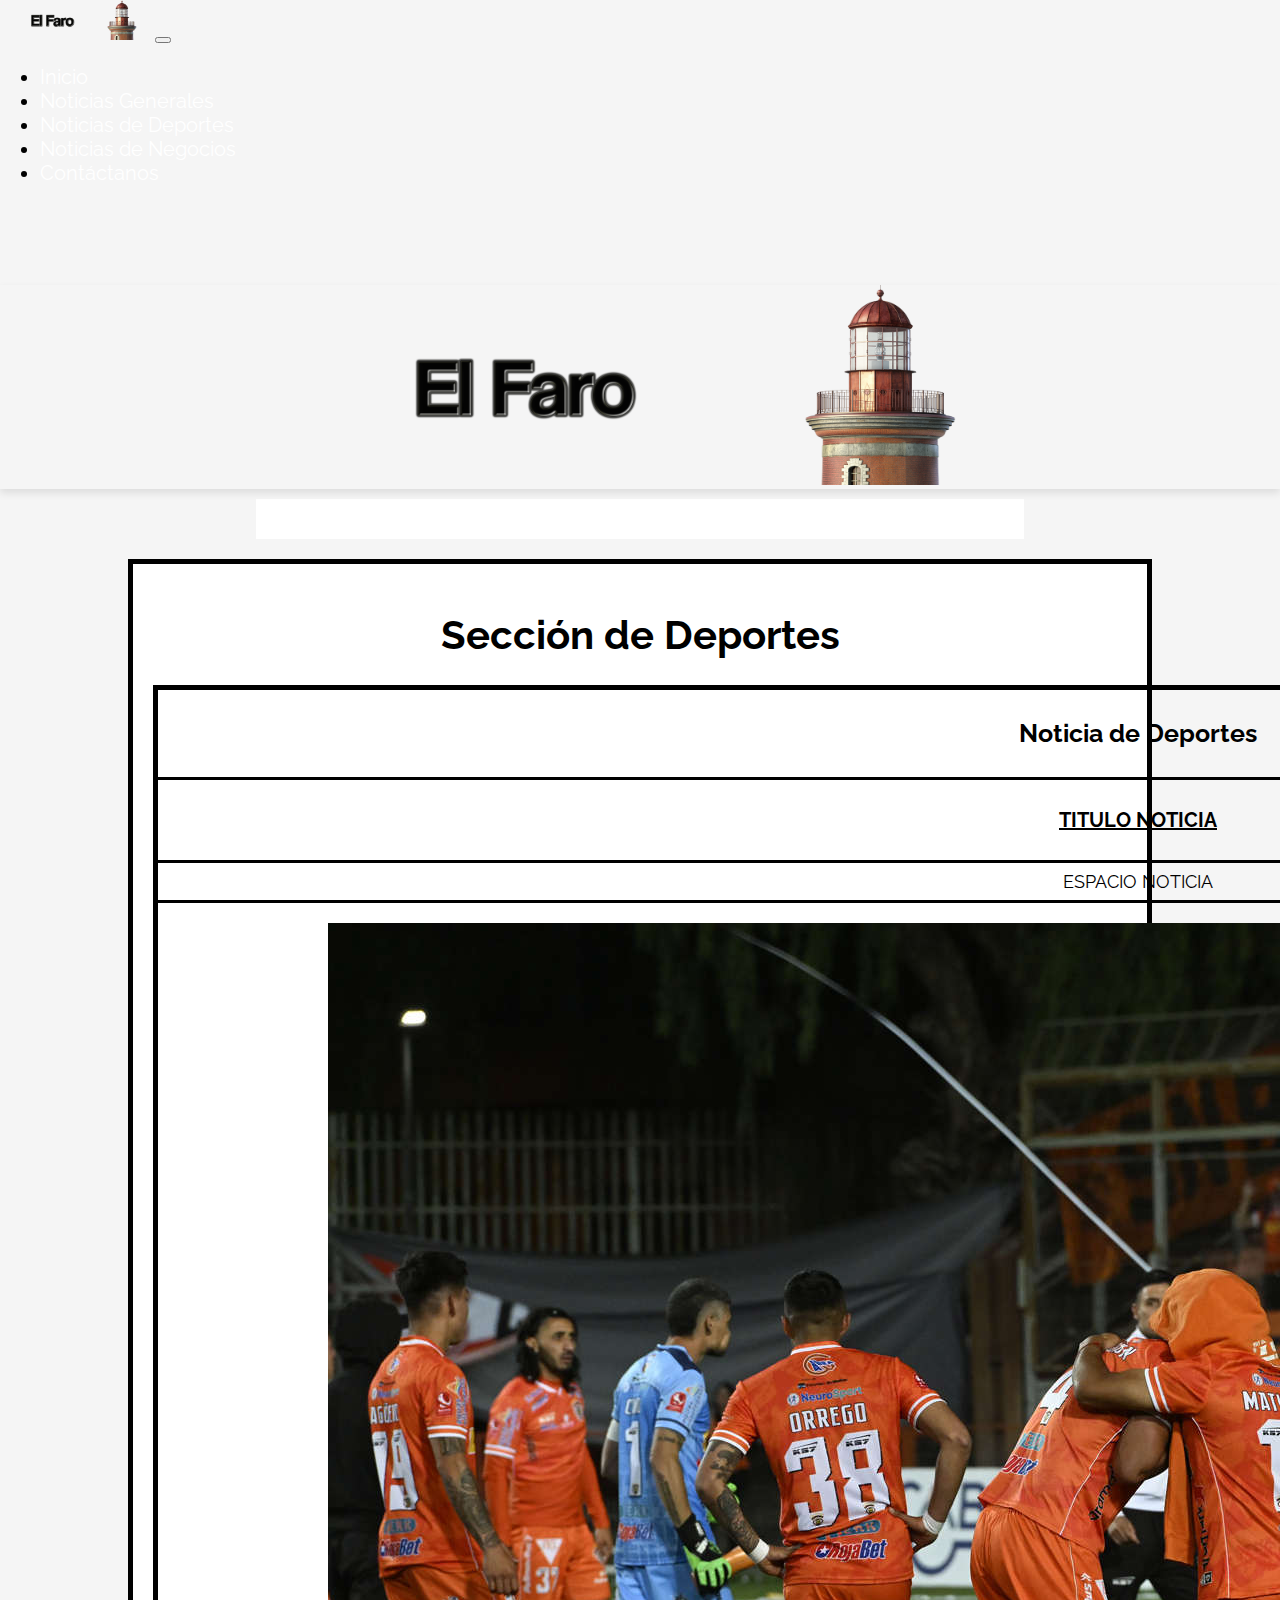
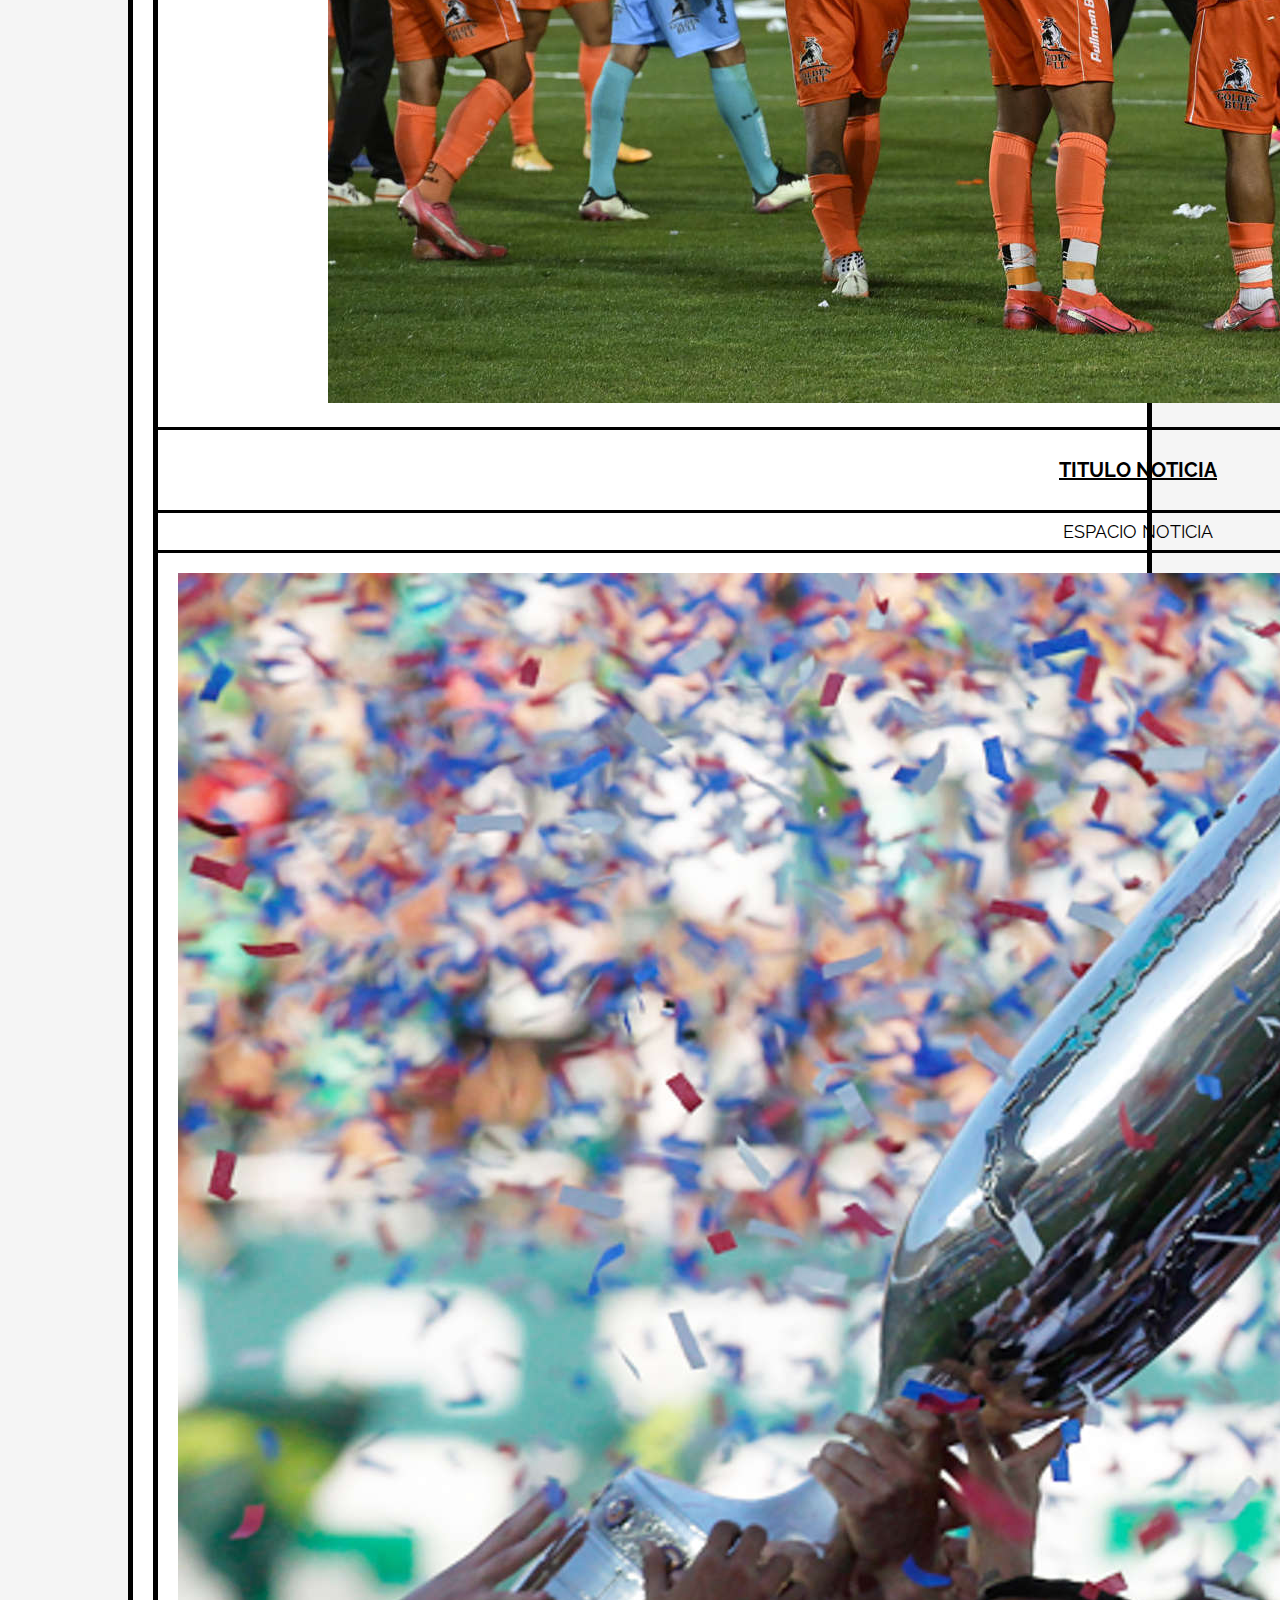
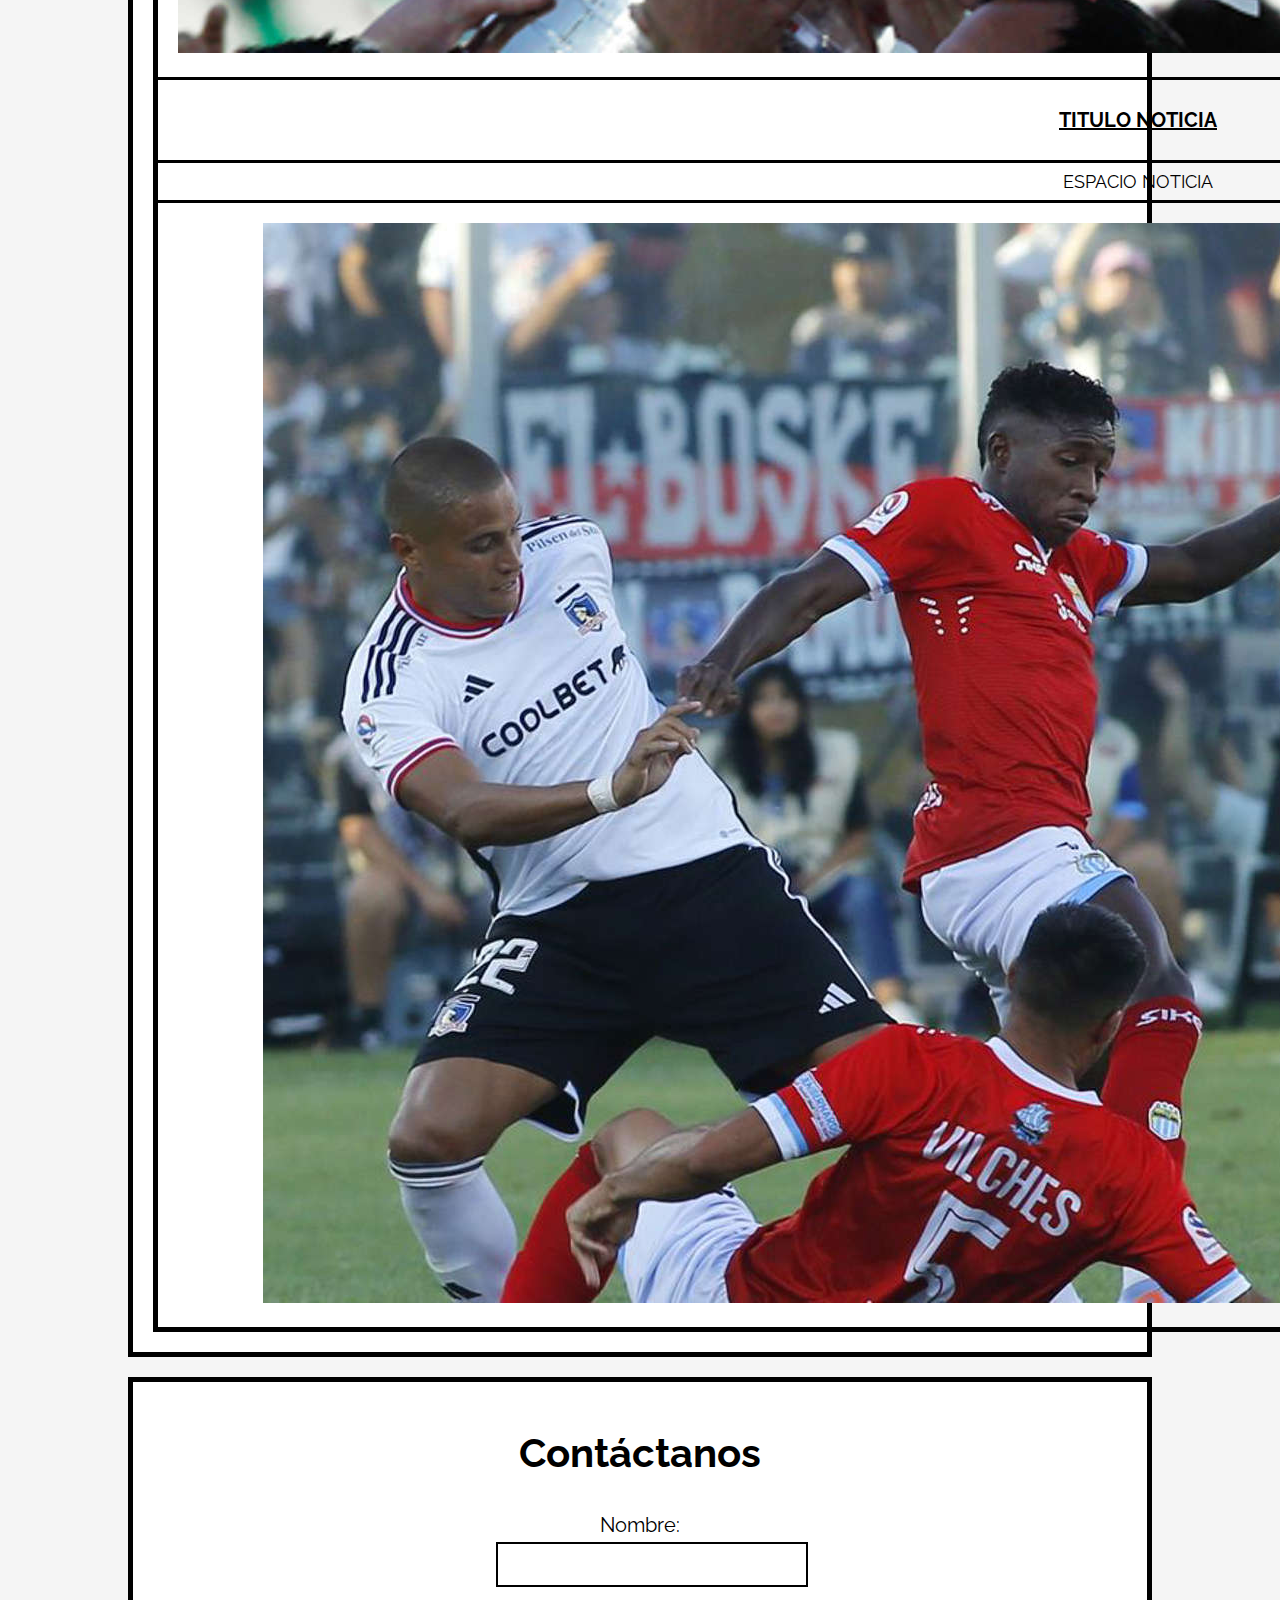
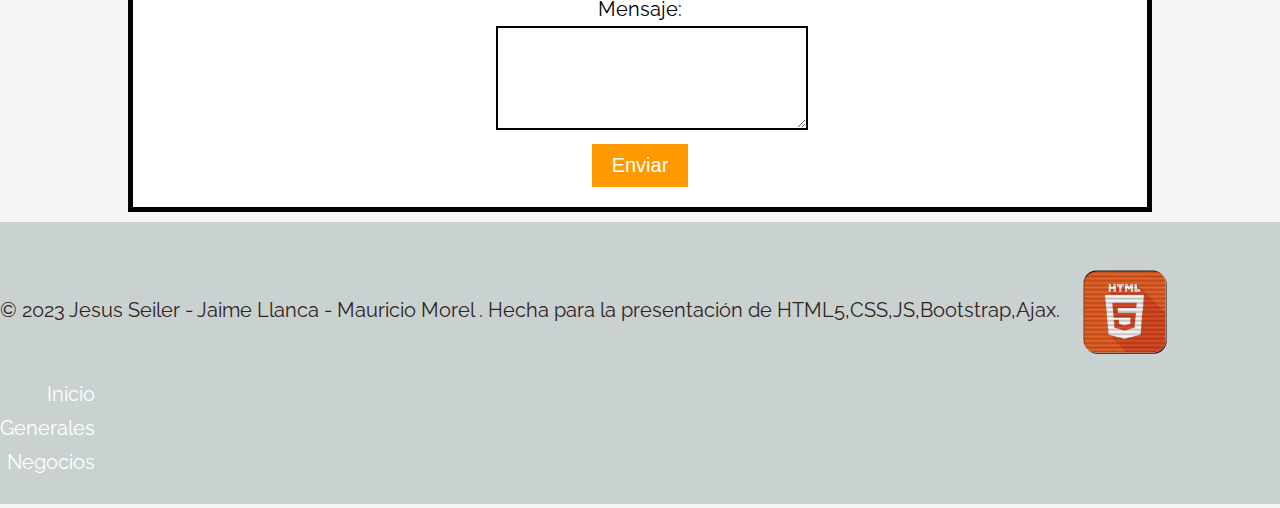
==== Ndeporte.html @ 2244ad4b "agregando ajax" ====
<!DOCTYPE html>
<html lang="es">

<head>
    <!-- Para que soporte cualquier caracter de idiomas -->
    <meta charset="UTF-8">
    <!-- Para cambiar la relacion de aspecto -->
    <meta name="viewport" content="width=device-width, initial-scale=1.0">
    <title>Página web JJM </title>
    <!-- Mi estilo para css :  -->
    <link rel="stylesheet" href="./assets/css/style.css">
    <!-- Mi icono para mostrar en ventana :  -->
    <link rel="shortcut icon" type="image/png" href="./assets/img/html5.png">
    <!-- Mi Google Fonts:  -->
    <link rel="stylesheet"
    href="https://fonts.googleapis.com/css?family=Raleway">
    <!-- Con esto ocupo boostrap  -->
    <link href="https://cdn.jsdelivr.net/npm/bootstrap@5.3.1/dist/css/bootstrap.min.css" rel="stylesheet" integrity="sha384-4bw+/aepP/YC94hEpVNVgiZdgIC5+VKNBQNGCHeKRQN+PtmoHDEXuppvnDJzQIu9" crossorigin="anonymous">
    <script src="https://cdn.jsdelivr.net/npm/bootstrap@5.3.1/dist/js/bootstrap.bundle.min.js" integrity="sha384-HwwvtgBNo3bZJJLYd8oVXjrBZt8cqVSpeBNS5n7C8IVInixGAoxmnlMuBnhbgrkm" crossorigin="anonymous"></script>
    
</head>


<body>
     <!-- Barra de navegación  -->
     <nav class="navegacion navbar navbar-expand-lg navbar-dark bg-dark fixed-top">
      <a class="navbar-brand" href="#">
          <img src="./assets/img/elfaro.png" alt="Logo" width="150" height="40">
      </a>
      <!-- Botón de hamburguesa para dispositivos móviles -->
      <button class="navbar-toggler" type="button" data-toggle="collapse" data-target="#navbarNav" aria-controls="navbarNav" aria-expanded="false" aria-label="Toggle navigation">
          <span class="navbar-toggler-icon"></span>
      </button>
      <!-- Contenedor para alinear la lista de navegación -->
      <div class="collapse navbar-collapse" id="navbarNav">
          <ul class="navbar-nav"> <!-- Aplicamos la clase ml-auto para alinear a la derecha -->
              <li class="nav-item">
                <a class="nav-link" href="./index.html">Inicio</a>
              </li>
              <li class="nav-item">
                <a class="nav-link" href="./Ngeneral.html">Noticias Generales</a>
            </li>
              <li class="nav-item">
                  <a class="nav-link" href="./Ndeporte.html">Noticias de Deportes</a>
              </li>
              <li class="nav-item">
                  <a class="nav-link" href="./Neconomia.html">Noticias de Negocios</a>
              </li>
              <li class="nav-item">
                  <a class="nav-link" href="#Contacto">Contáctanos</a>
              </li>
          </ul>
      </div>
  </nav>
    
    <!-- Barra de navegación  -->
    <!-- Banner  -->
    
    <div class="banner">
        <img src="./assets/img/elfaro.png" id="Inicio" alt="Banner del faro">
    </div>
    <div id="fecha-hora-banner" class="fecha-hora-banner"></div>


<main>
    <!-- SECCION DE MIS NOTICIAS -->
    <section id="Deportes" class="Deportes container">
        <h1>Sección de Deportes</h1>
        <div class="table-responsive">
            <table class="table table-striped" description="tabla noticias">
              <thead class="thead-dark">
                <tr>
                  <th><h2>Noticia de Deportes</h2></th>
                </tr>
              </thead>
              <tbody>
                <!-- NOTICIA 1 -->
                <tr>
                  <td><a href="https://www.msn.com/es-cl/deportes/futbol/la-denuncia-que-sacude-al-f%C3%BAtbol-chileno-suma-un-nuevo-cap%C3%ADtulo-esto-har%C3%A1-la-anfp/ar-AA1fGxZe" target="_blank"><h3>TITULO NOTICIA</h3></a></td>
                </tr>
                <tr>
                  <td>ESPACIO NOTICIA</td>
                </tr>
                <tr>
                  <td class="imagen"><img class="img-fluid" src="./assets/img/deporte1.jpg" alt="deporte1"></td>
                </tr>
                <!-- NOTICIA 1 -->
          
                <!-- NOTICIA 2 -->
                <tr>
                  <td><a href="https://www.msn.com/es-cl/deportes/noticias/los-cruces-para-las-semifinales-nacionales-de-la-copa-chile-2023/ar-AA1fH2tZ" target="_blank"><h3>TITULO NOTICIA</h3></a></td>
                </tr>
                <tr>
                  <td>ESPACIO NOTICIA</td>
                </tr>
                <tr>
                  <td class="imagen"><img class="img-fluid" alt="deporte2" src="./assets/img/deporte2.jpg"></td>
                </tr>
                <!-- NOTICIA 2 -->
          
                <!-- NOTICIA 3 -->
                <tr>
                  <td><a href="https://www.msn.com/es-cl/deportes/futbol/suspendido-colo-colo-y-magallanes-no-se-juega-este-fin-de-semana/ar-AA1fGDQL" target="_blank"><h3>TITULO NOTICIA</h3></a></td>
                </tr>
                <tr>
                  <td>ESPACIO NOTICIA</td>
                </tr>
                <tr>
                  <td class="imagen"><img class="img-fluid" alt="deporte3" src="./assets/img/deporte3.jpg"></td>
                </tr>
                <!-- NOTICIA 3 -->
              </tbody>
            </table>
          </div>             
    </section>
    <section id="Contacto" class="container">
        <h1>Contáctanos</h1>
        <div class="formulario-container">
            <form id="formulario-contacto" onsubmit="enviarFormulario(event)">
                <label for="nombre">Nombre:</label>
                <input type="text" id="nombre" name="nombre" required>
    
                <label for="mensaje">Mensaje:</label>
                <textarea id="mensaje" name="mensaje" rows="4" required></textarea>
    
                <input type="submit" value="Enviar">
            </form>
        </div>

    </section>
</main>



<footer class="site-footer navbar-dark bg-dark">
  <!-- Contenedor para alinear el contenido del footer -->
  <div class="footer-content">
    <p class="navbar-text">
        &copy; 2023 Jesus Seiler - Jaime Llanca - Mauricio Morel . Hecha para la presentación de HTML5,CSS,JS,Bootstrap,Ajax.
        <img src="./assets/img/html5.png" alt="img html5" class="html5-icon">
    </p>
    <div class="links">
      <a href="./index.html">Inicio</a>
        <a href="./Ngeneral.html">Generales</a>
        <a href="./Neconomia.html">Negocios</a>
    </div>
</div>
</footer>

  <!--Ajax-->
  <script type="text/javascript" src="https://ajax.googleapis.com/ajax/libs/jquery/1.8.3/jquery.min.js"></script>

  <!--jQuery 3.3.1 -->
  <script src="https://code.jquery.com/jquery-3.3.1.min.js"
    integrity="sha256-FgpCb/KJQlLNfOu91ta32o/NMZxltwRo8QtmkMRdAu8=" crossorigin="anonymous"></script>

  <!--Popper JS 1.14.3-->
  <script src="https://cdnjs.cloudflare.com/ajax/libs/popper.js/1.14.6/umd/popper.min.js"
    integrity="sha384-wHAiFfRlMFy6i5SRaxvfOCifBUQy1xHdJ/yoi7FRNXMRBu5WHdZYu1hA6ZOblgut" crossorigin="anonymous">
  </script>

  <!--Bootstrap JS 4.2.1-->
  <script src="https://stackpath.bootstrapcdn.com/bootstrap/4.2.1/js/bootstrap.min.js"
    integrity="sha384-B0UglyR+jN6CkvvICOB2joaf5I4l3gm9GU6Hc1og6Ls7i6U/mkkaduKaBhlAXv9k" crossorigin="anonymous">
  </script>
  <!-- mi script -->
  <script src="./assets/js/script.js"></script>

</body>
</html>
---- assets/css/style.css ----
/* Estilos generales */

body {
    font-family: Raleway, sans-serif;
    margin: 0;
    padding: 0;
    background: #f5f5f5;
}
.navegacion {
    font-size: 20px;
}	

.navegacion .navbar-nav .nav-link {
    color: white; /* Color de texto blanco */
    text-decoration: none; /* Elimina el subrayado */
    transition: color 0.3s ease; /* Transición de color al pasar el mouse */
}

.navegacion .navbar-nav .nav-link:hover {
    color: #ff9900; /* Color al pasar el mouse */
}
    
/* Títulos */
h1 {
    font-size: 40px;
}

h2 {
    font-size: 25px;
}

h3 {
    font-size: 20px;
}

/* Imágenes */
.imagen {
    padding: 20px;
    border-radius: 20%;
}

/* Contenedor principal con Flexbox */
main {
    display: flex;
    flex-direction: column;
    align-items: center;
    justify-content: center; /* Centra verticalmente el contenido */
    min-height: 100vh; /* Asegura que el contenido ocupe al menos el alto de la ventana */
}

/* Secciones con Flexbox */
section {
    flex: 1; /* Ocupa todo el espacio vertical disponible */
    width: 80%;
    text-align: center;
    padding: 20px;
    border: 5px solid black;
    box-sizing: border-box;
    margin: 10px 0;
}

.fecha-hora-banner {
    flex: 1;
    width: 60%;
    text-align: center;
    padding: 20px;
    box-sizing: border-box;
    margin: 10px auto; /* Auto en margen horizontal para centrar */
    background-color: #FFFF; /* Color de fondo */
    transition: background-color 0.3s ease;
    color: #000; /* Color de texto */
    font-weight: bolder;
    font-size: 20px; /* Tamaño de fuente */
}

/* Estilos de secciones específicas */
.Noticias,
.Deportes,
.Negocios {
    text-align: center;
    background-color: #FFFF;
    transition: background-color 0.3s ease;
}

/* Cambio de estilo al pasar el mouse */
.Noticias:hover,
.Deportes:hover,
.Negocios:hover {
    background-color: #000;
    color: white;
}

/* Tablas */
table {
    width: 100%;
    border-collapse: collapse;
    text-align: center;
    border: 5px solid black;
}

th, td {
    padding: 8px 12px;
    border: 3px solid black;
    font-size: 18px;
}

/* Video y audio */
video, audio {
    display: block;
    margin-top: 20px;
    width: 100%;
}




a:link{
    color: black; /* Color de enlace normal */
    text-decoration: underline; /* Subrayado en el enlace normal */
}
a:hover{
    color: #ff9900; /* Color de enlace normal */
    text-decoration: none; /* Subrayado en el enlace normal */
}


/* Banner */
.banner {
    text-align: center;
    position: relative;
    box-shadow: 0px 4px 8px rgba(0, 0, 0, 0.1);
    margin-top: 100px;
}

.banner img {
    width: 60%;
    height: auto;
}

/* Footer */
.html5-icon {
    max-width: 100px;
    vertical-align: middle;
    margin-left: 10px;
}

.site-footer  {
    background-color: #c9d2d0;
    color: #31231e;
    padding: 20px 0;
    text-align: center;
    font-size: 20px;
    
}

.footer-content {
    display: flex;
    justify-content: space-between;
    align-items: center;
    flex-wrap: wrap;
}
.links {
    padding-right: 40px;
    text-align: right; /* Alinea el texto a la derecha */
}

.links a {
    color: white;
    text-decoration: none;
    margin-bottom: 10px; /* Añade un espacio entre los enlaces */
    display: block; /* Convierte los enlaces en bloques para que estén uno debajo del otro */
    transition: color 0.3s;
}

.links a:hover {
    color: #ff9900;
}

.footer-bottom p {
    margin: 0;
}




/* Estilos para el formulario de contacto */
#Contacto {
    display: flex;
    flex-direction: column;
    align-items: center;
    justify-content: center;
    text-align: center;
    background-color: #FFFF;
    border: 5px solid black;
    padding: 20px;
    margin: 10px 0;
}

#Contacto h1 {
    font-size: 40px;
}

.formulario-container {
    display: flex;
    flex-direction: column;
    align-items: center;
}

#formulario-contacto {
    width: 80%;
    max-width: 600px;
    text-align: center;
    margin: 0 auto;
}

#formulario-contacto label {
    font-size: 20px;
    margin-top: 10px;
    display: block;
}

#formulario-contacto input[type="text"],
#formulario-contacto textarea {
    width: 100%;
    padding: 10px;
    font-size: 18px;
    margin-top: 5px;
    border: 2px solid #000;
}

#formulario-contacto input[type="submit"] {
    background-color: #ff9900;
    color: white;
    font-size: 20px;
    padding: 10px 20px;
    border: none;
    cursor: pointer;
    margin-top: 10px;
}

#formulario-contacto input[type="submit"]:hover {
    background-color: #ff6600;
}
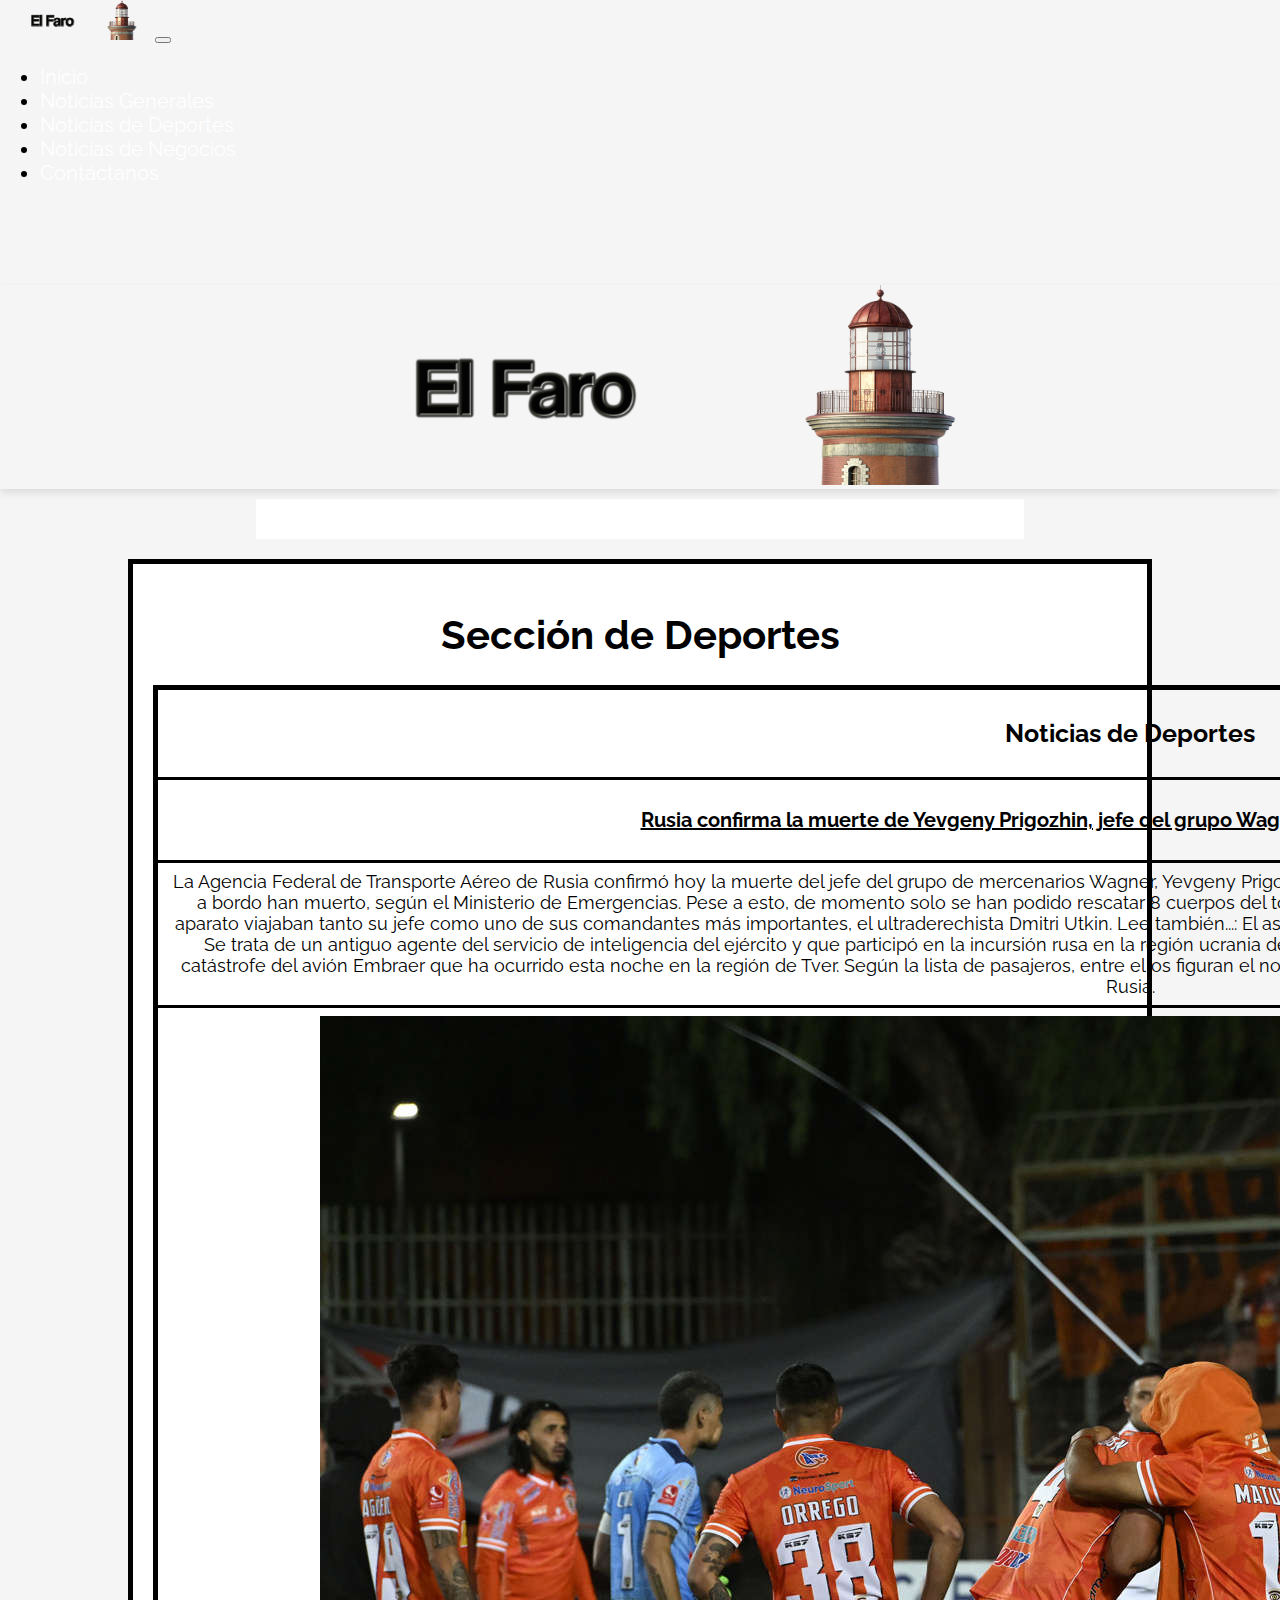
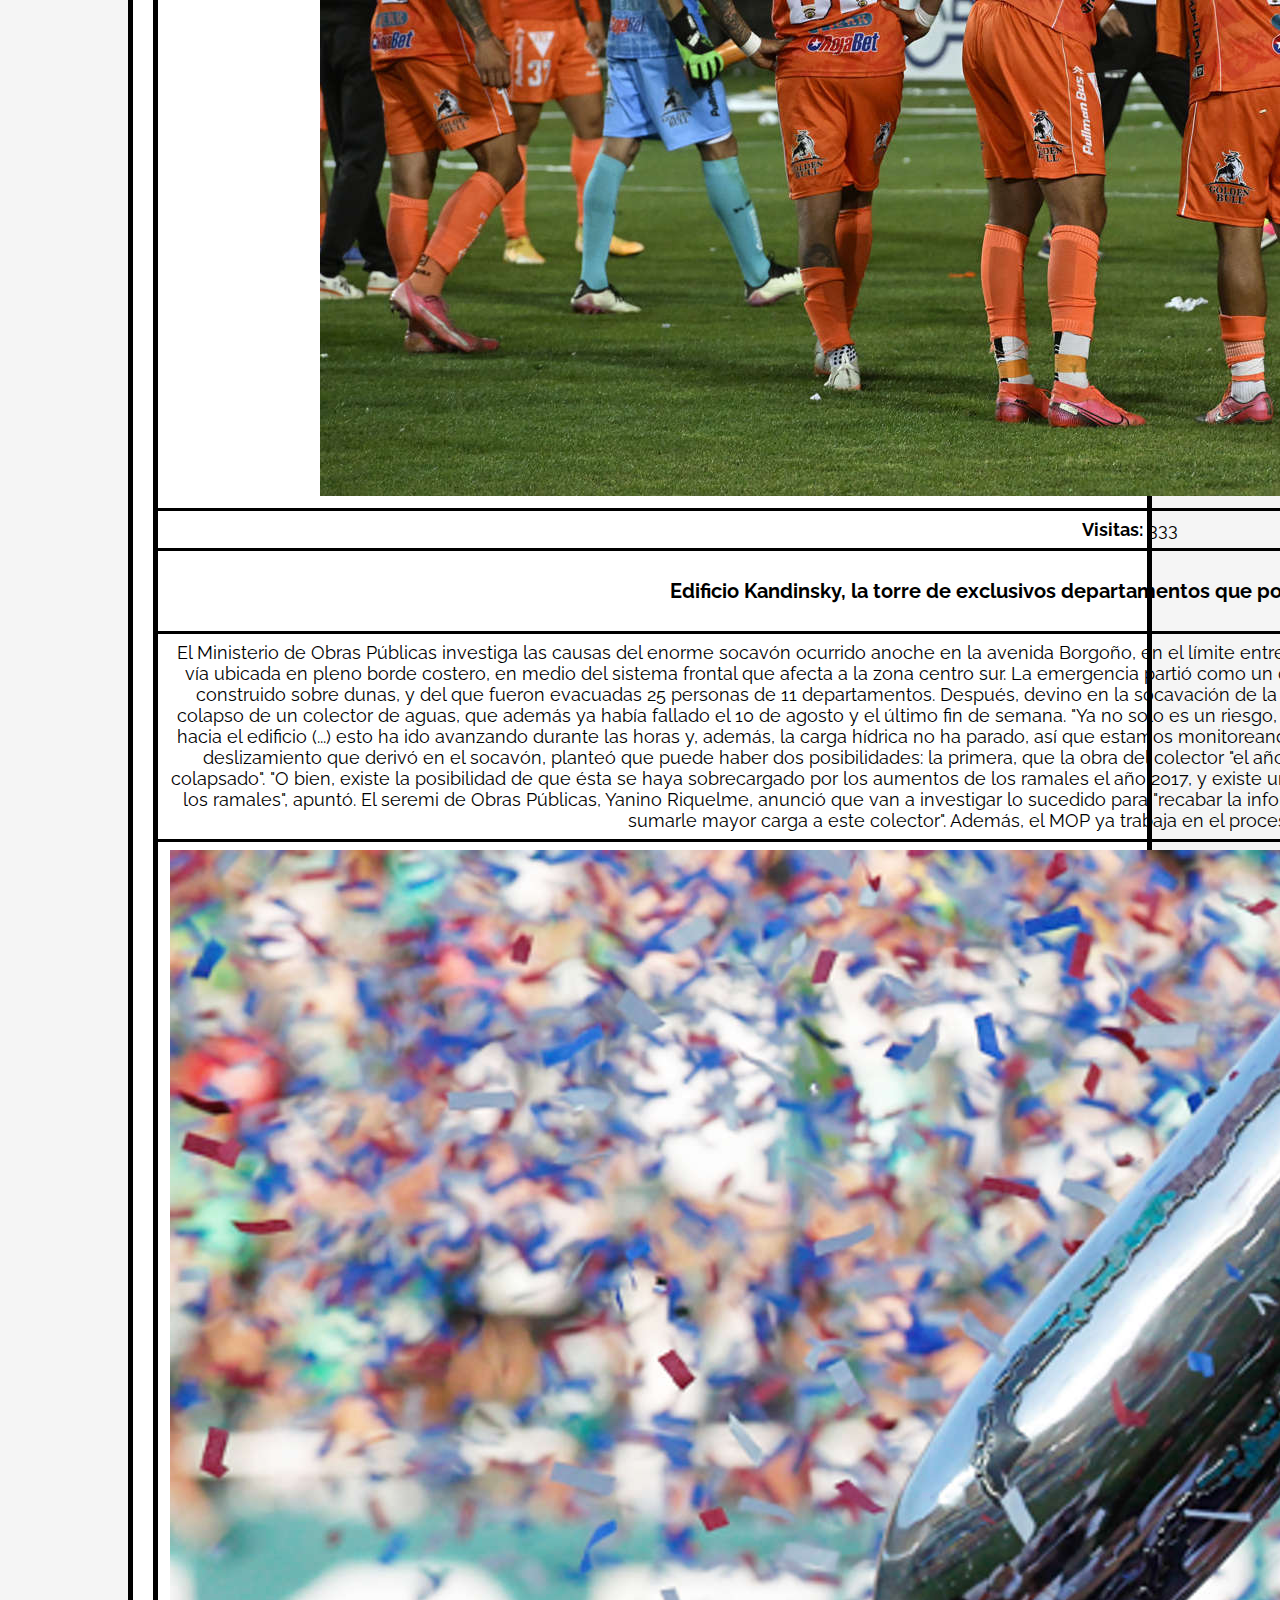
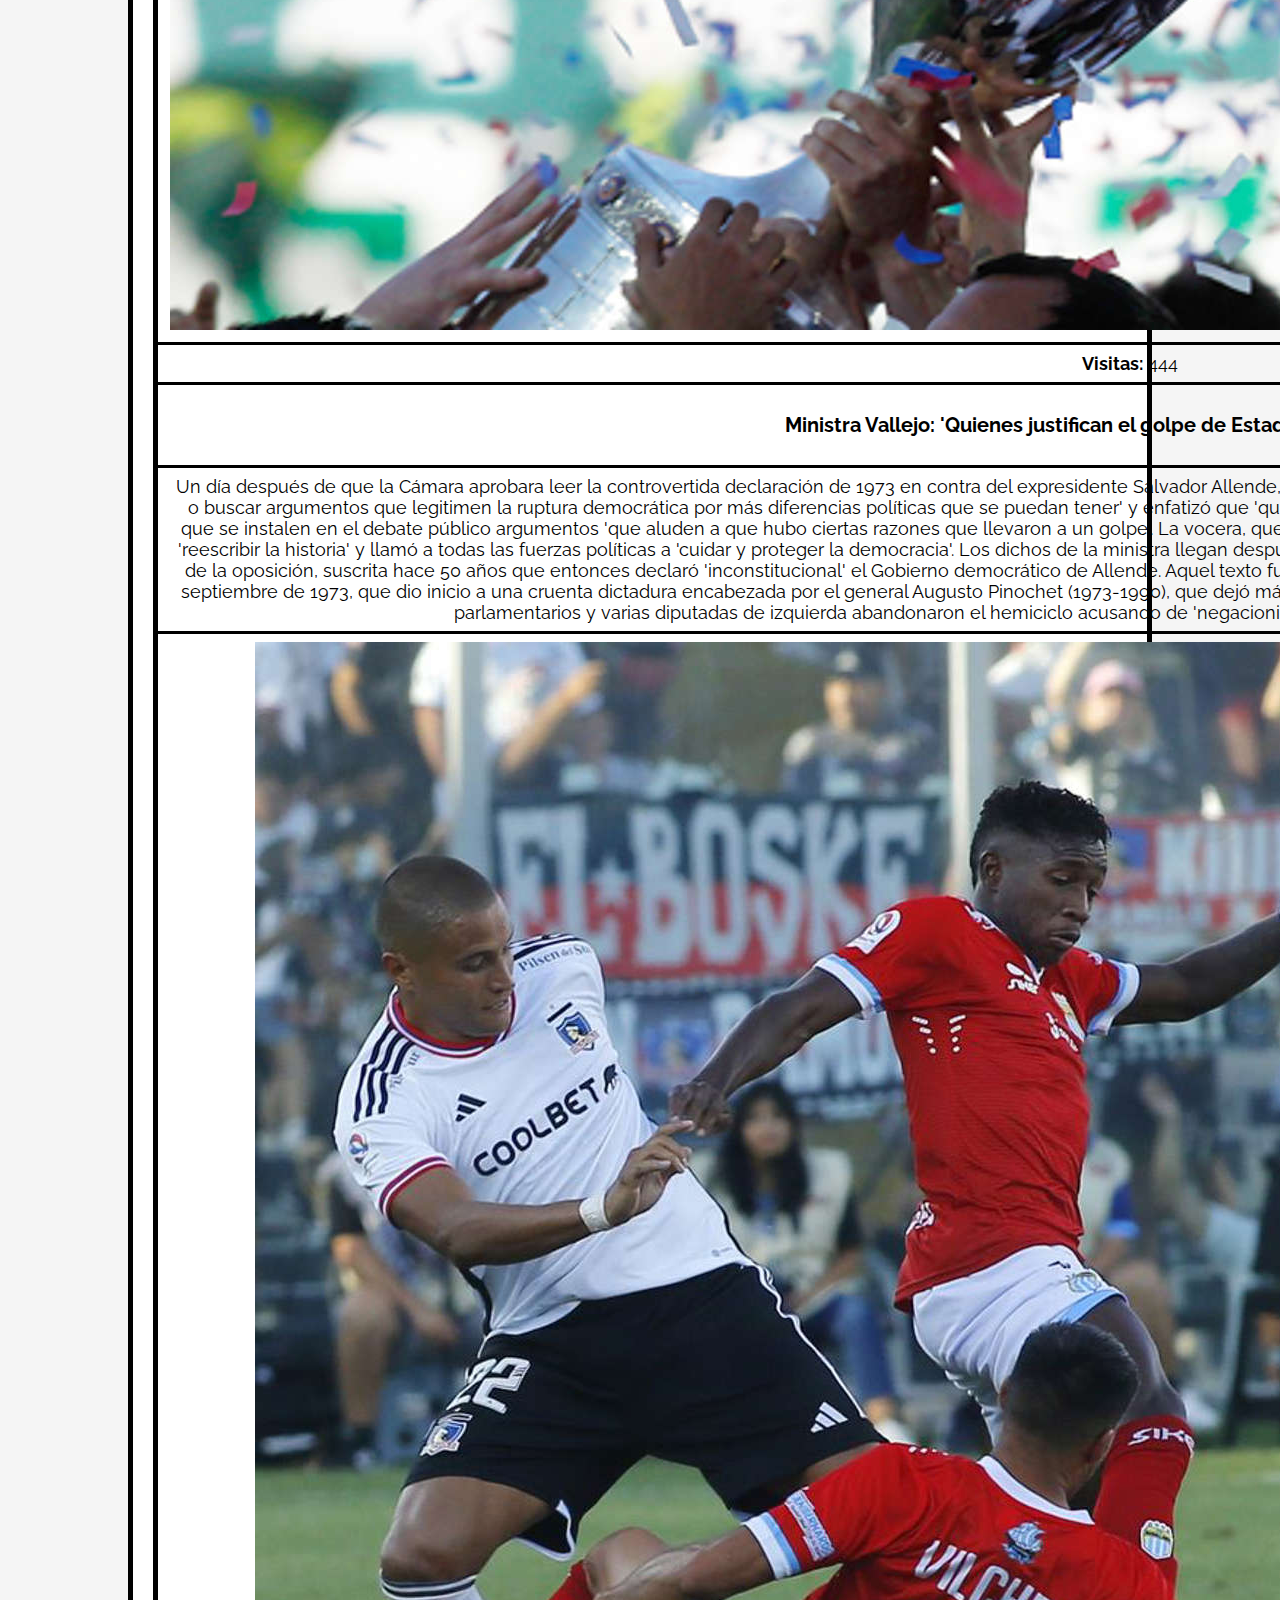
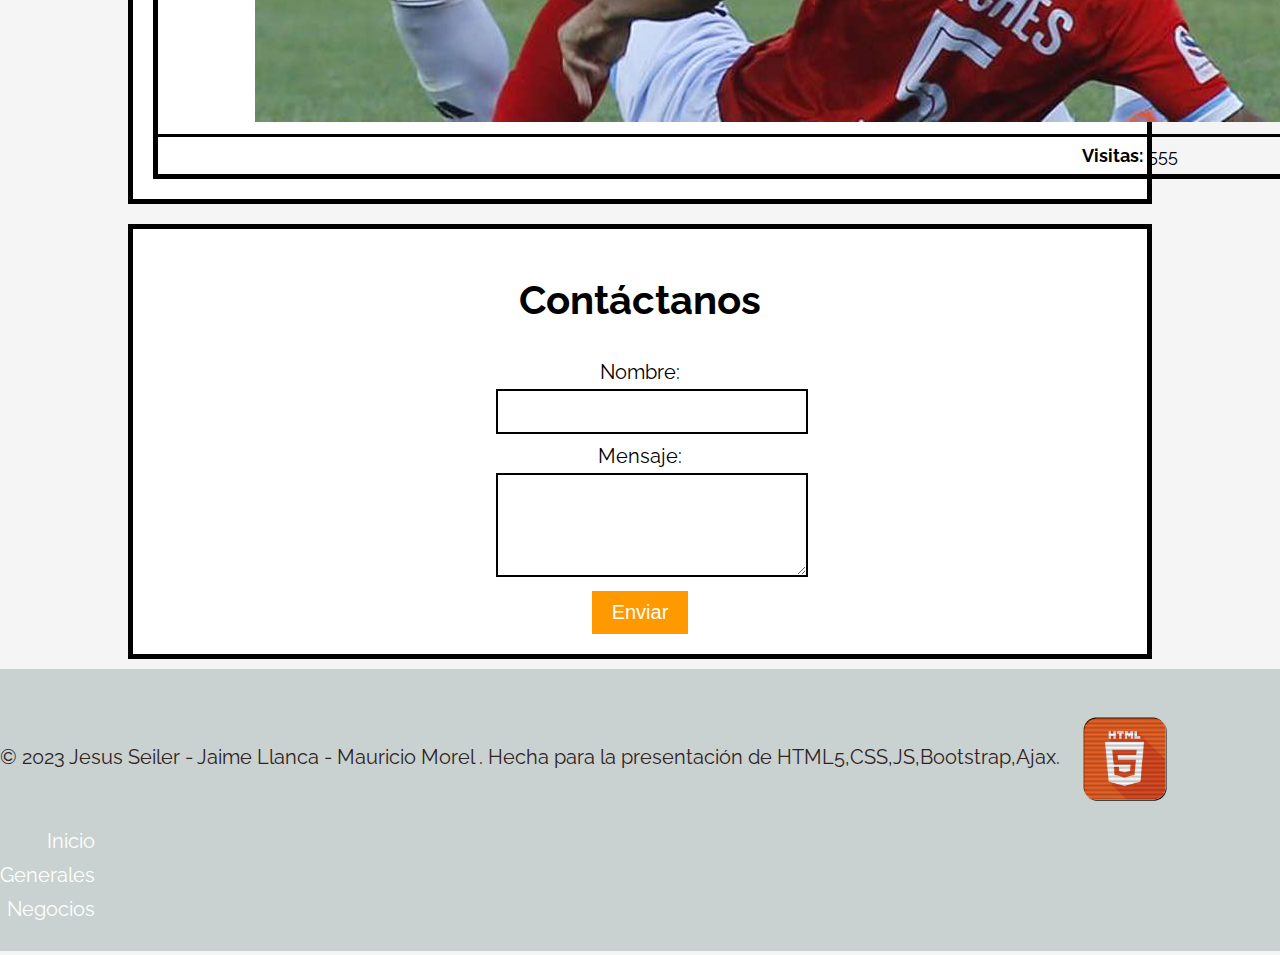
==== commit 815cd74b: "finalizando web con ajax,js" ====
--- a/Ndeporte.html
+++ b/Ndeporte.html
@@ -65,54 +65,21 @@
 <main>
     <!-- SECCION DE MIS NOTICIAS -->
     <section id="Deportes" class="Deportes container">
-        <h1>Sección de Deportes</h1>
-        <div class="table-responsive">
-            <table class="table table-striped" description="tabla noticias">
-              <thead class="thead-dark">
-                <tr>
-                  <th><h2>Noticia de Deportes</h2></th>
-                </tr>
-              </thead>
-              <tbody>
-                <!-- NOTICIA 1 -->
-                <tr>
-                  <td><a href="https://www.msn.com/es-cl/deportes/futbol/la-denuncia-que-sacude-al-f%C3%BAtbol-chileno-suma-un-nuevo-cap%C3%ADtulo-esto-har%C3%A1-la-anfp/ar-AA1fGxZe" target="_blank"><h3>TITULO NOTICIA</h3></a></td>
-                </tr>
-                <tr>
-                  <td>ESPACIO NOTICIA</td>
-                </tr>
-                <tr>
-                  <td class="imagen"><img class="img-fluid" src="./assets/img/deporte1.jpg" alt="deporte1"></td>
-                </tr>
-                <!-- NOTICIA 1 -->
-          
-                <!-- NOTICIA 2 -->
-                <tr>
-                  <td><a href="https://www.msn.com/es-cl/deportes/noticias/los-cruces-para-las-semifinales-nacionales-de-la-copa-chile-2023/ar-AA1fH2tZ" target="_blank"><h3>TITULO NOTICIA</h3></a></td>
-                </tr>
-                <tr>
-                  <td>ESPACIO NOTICIA</td>
-                </tr>
-                <tr>
-                  <td class="imagen"><img class="img-fluid" alt="deporte2" src="./assets/img/deporte2.jpg"></td>
-                </tr>
-                <!-- NOTICIA 2 -->
-          
-                <!-- NOTICIA 3 -->
-                <tr>
-                  <td><a href="https://www.msn.com/es-cl/deportes/futbol/suspendido-colo-colo-y-magallanes-no-se-juega-este-fin-de-semana/ar-AA1fGDQL" target="_blank"><h3>TITULO NOTICIA</h3></a></td>
-                </tr>
-                <tr>
-                  <td>ESPACIO NOTICIA</td>
-                </tr>
-                <tr>
-                  <td class="imagen"><img class="img-fluid" alt="deporte3" src="./assets/img/deporte3.jpg"></td>
-                </tr>
-                <!-- NOTICIA 3 -->
-              </tbody>
-            </table>
-          </div>             
-    </section>
+      <h1>Sección de Deportes</h1>
+      <div id="Ndeporte-container">
+          <div class="table-responsive">
+              <table class="table table-striped" description="tabla noticias">
+                <thead class="thead-dark">
+                  <tr>
+                    <th><h2>Noticias de Deportes</h2></th>
+                  </tr>
+                </thead>
+                <tbody>
+                  <!-- ACA ESTARAN LAS NOTICIAS DINAMICAMENTE QUE SE CARGAN CON JS,AJAX PARA ESTE CASO LOS TENGO EN UN JSON , PERO PODRIA CARGARLOS CON UNA API SI ASI QUISIERA-->
+                </tbody>
+              </table>
+        </div>
+        </section>
     <section id="Contacto" class="container">
         <h1>Contáctanos</h1>
         <div class="formulario-container">
